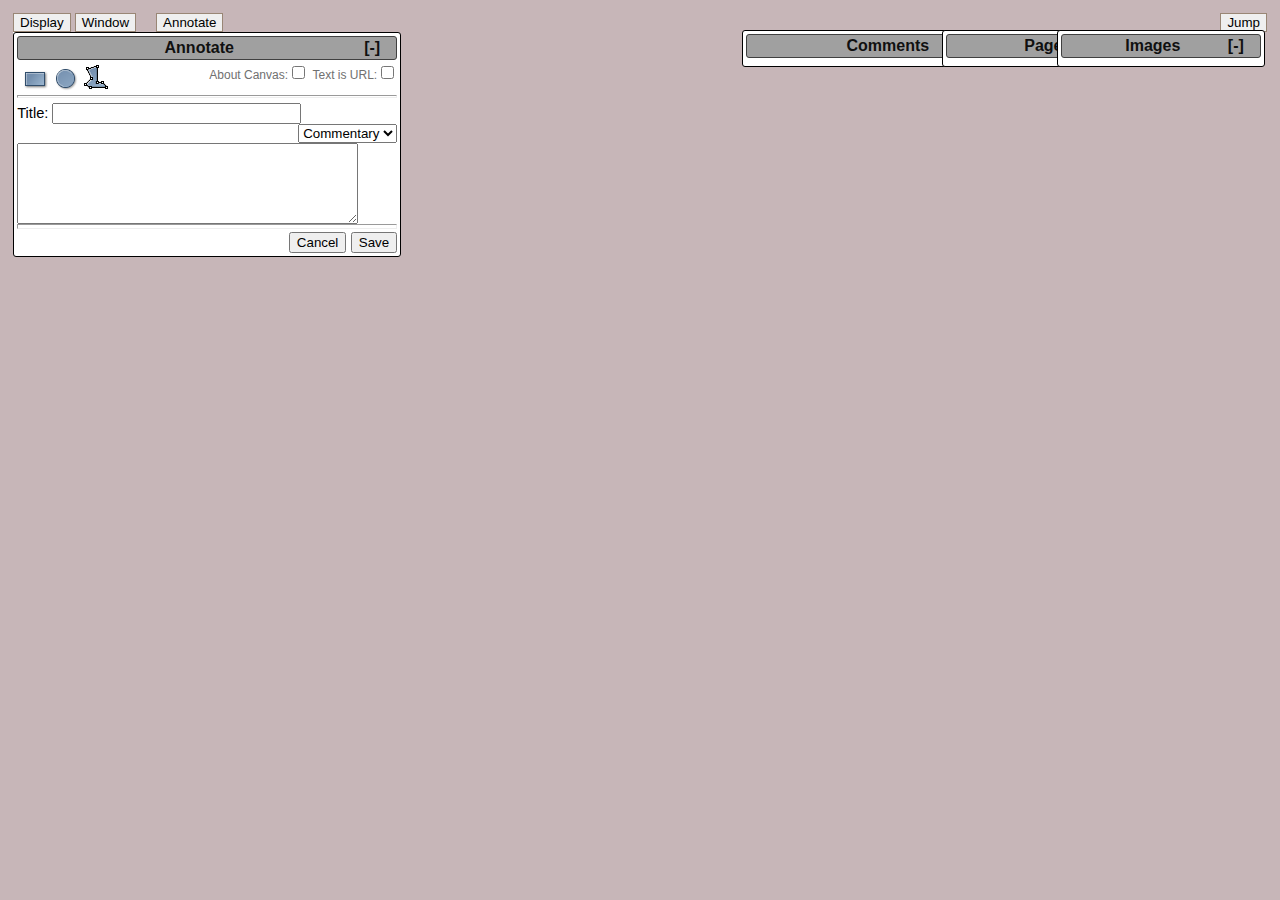
==== impl/index.html @ 6e1bc1b1 "initial commit" ====
<html>
  <head>
    <title id="page_title">Emic</title>

    <meta http-equiv="content-type" content="application/xhtml+xml; charset=utf-8" />
    <link rel="stylesheet" href="css/sc.css" type="text/css" />
    <link rel="stylesheet" href="css/smoothness/jquery-ui-1.8.16.custom.css" type="text/css" />

    <script src="js/jquery-1.6.1.min.js" type="text/javascript"></script>
    <script src="js/jquery-ui-1.8.13.custom.min.js" type="text/javascript"></script>
    <script src="js/jquery.rdfquery.rdfa.min-1.1.js" type="text/javascript"></script>
    <script src="js/jquery.rdf.turtle.js" type="text/javascript"></script>

    <script src="js/jquery.touchSwipe-1.2.4.js" type="text/javascript"></script>
    <script src="js/jquery.jplayer.min.js" type="text/javascript"></script>

    <script src="js/raphael.js" type="text/javascript"></script>
    <script src="js/scale.raphael.js" type="text/javascript"></script>
    <script src="js/uuid.js" type="text/javascript"></script>

    <script type="text/javascript" src="http://www.google.com/jsapi"></script>

    <!--   <script src="../impl/stable/sc_init.js" type="text/javascript"></script> -->
    <script src="../impl/stable/islandora_emic_init.js" type="text/javascript"></script>
    <script src="../impl/stable/sc_ui.js" type="text/javascript"></script>
    <script src="../impl/stable/sc_utils.js" type="text/javascript"></script>

    <script src="../impl/stable/sc_rdf.js" type="text/javascript"></script>
    <script src="../impl/stable/sc_rdfjson.js" type="text/javascript"></script>
    <script src="../impl/stable/sc_create.js" type="text/javascript"></script>
    <script src="../impl/stable/sc_gdata.js" type="text/javascript"></script>
    <script src="../impl/stable/sc_pastebin.js" type="text/javascript"></script>


    <script src="js/config.js" type="text/javascript"></script> 

  </head>

  <body>

    <!--  Info extracted from the javascript to make reinstancing easier -->
    <a href="" id="manifest"></a>

    <!-- Persist a single player and build new interface to it -->
    <div class="body">

      <div id="top_menu_bar">

        <button class="menu_head" id="show">Display</button>
        <button class="menu_head" id="view">Window</button>
        &nbsp; &nbsp;
        <button id="create_annotation" class="menu_button">Annotate</button>


        <span id="jquery_jplayer_1" class="jp-jplayer" style="width: 0px; background: green; height: 1px"></span>
        <span id="jp_interface_1" style="width: 0px">
          <span class="jp-video-play"></span>
          <span class="jp-play"></span>
          <span class="jp-pause"></span>
          <span class="jp-stop"></span>
          <span class="jp-seek-bar" style="width: 0px"></span>
          <span class="jp-play-bar" style="width: 0px"></span>
          <span class="jp-mute"></span>
          <span class="jp-unmute"></span>
          <span class="jp-volume-bar"></span>
          <span class="jp-volume-bar-value"></span>
          <span class="jp-current-time" style="font-size: 0px"></span>
          <span class="jp-duration" style="font-size: 0px"></span>
        </span>

        <span style="float: right">
          <span id="title" style="font-weight: bold"></span>
          &nbsp; &nbsp; &nbsp;
          <span id="prev" onclick="prevPage()"></span>
          <button class="menu_head" id="jump">Jump</button>
          <span id="next" onclick="nextPage()"></span>
        </span>
      </div>



      <ul class="menu_body" id="show_body">
        <li class="show_sort" id="li_comment">
          <span class="ui-icon ui-icon-arrowthick-2-n-s"></span>
          <span style="margin-left:10px">Commentary:</span>
          <span style="float:right"><input id="check_show_comment" type="checkbox" checked="true"></input> </span>
        </li>

        <li class="show_sort" id="li_audio">
          <span class="ui-icon ui-icon-arrowthick-2-n-s"></span>
          <span style="margin-left:10px">Audio: </span>
          <span style="float:right"><input id="check_show_audio" type="checkbox" checked="true"></input></span>
          <br/>
          <span>Volume:</span>
          <div id="slider_volume" style="height:8px;"></div>
        </li>
        <li class="show_sort" id="li_text">
          <span class="ui-icon ui-icon-arrowthick-2-n-s"></span>
          <span style="margin-left:10px">Texts: </span>
          <span style="float:right"><input id="check_show_text" type="checkbox" checked="true"></input></span>
        </li>
        <li class="show_sort" id="li_detailImg">
          <span class="ui-icon ui-icon-arrowthick-2-n-s"></span>
          <span style="margin-left:10px">Detail Images: </span>
          <span style="float:right"><input id="check_show_detailImg" type="checkbox" checked="true"></input></span>
        </li>
        <li class="show_sort" id="li_baseImg">
          <span class="ui-icon ui-icon-arrowthick-2-n-s"></span>
          <span style="margin-left:10px">Base Images:</span>
          <span style="float:right"><input id="check_show_baseImg" type="checkbox" checked="true"></input>
        </li>
      </ul>

      <ul class="menu_body" id="jump_body">
      </ul>

      <ul class="menu_body" id="view_body">
        <li>Show Image Selection: <span style="float:right"><input id="check_view_imgSel" type="checkbox" checked="true"></input></li>
        <li>Number of Folios: <span style="float:right" id="viewNumCanvas">1</span>
          <div id="slider_folios" style="height:8px;"></div></li>
        <li>Show Zoom Button: <span style="float:right"><input id="check_view_zpr" type="checkbox"></input></li>
        <li>Show Canvas URI: <span style="float:right"><input id="check_view_uri" type="checkbox"></input></li>
      </ul>


      <!--  Wrapper to create Canvas divs in -->
      <div id = "canvases">
      </div>



      <!--  Wrapper to create SVG divs in -->
      <div id="svg_wrapper">
      </div>

      <!--  Wrapper to create annotations in, then reposition -->
      <div id="annotations">
      </div>

      <div id="loadprogress"></div>

    </div>

    <div id="dialogs" width="500">

      <div id="create_annotation_box" style="width: 380px" class="dragBox ui-dialog ui-widget ui-corner-all ui-draggable ui-resizable">
        <div id="create_annos_header" class="dragHead ui-dialog-titlebar ui-widget-header ui-corner-all">
          <span>Annotate</span>
          <span class="dragShade" style="float:right;">[-]</span>
        </div>
        <div style="height: 3px;"></div>

        <div style="display:inline; margin-top: 3px; padding-left: 5px;">
          <img id="annoShape_rect" class="annoShape" src="imgs/draw_rect.png" style="padding-left: 2px; padding-top: 1px;"/>
          <img id="annoShape_circ" class="annoShape" src="imgs/draw_circ.png" style="padding-left: 1px;"/>
          <img id="annoShape_poly" class="annoShape" src="imgs/draw_poly.png" style="padding: 2px;"/>
          <span style="float:right">
            <span style="font-size:9pt;color:#707070;">About Canvas:<input type="checkbox" id="anno_aboutCanvas"></input></span>
            <span style="font-size:9pt;color:#707070;">Text is URL:<input type="checkbox" id="anno_isResource"></input></span>
          </span>
          <hr style="margin: 0px; padding: 0px; height: 1px;"/>
        </div>
        <div id="create_annos_block" class="dragBlock">
          <span style="font-size: 11pt;">Title: <input id="anno_title" type="text" size="28"></input></span>
          <span style="float:right"><select id="anno_type">
              <option value="comment">Commentary</option>
              <option value="transcription">Transcription</option>
            </select></span>
          <textarea id = "anno_text" cols="40" rows="5"></textarea>
          <hr style="margin: 0px; padding: 0px; height: 1px; padding-bottom: 2px;"/>
          <span style="width:200px;margin:0px;padding:0px;float:left">
            <ul id="create_body" style="width: 200px; list-style:none;font-size:10pt;margin:0;padding:0;">
            </ul>
          </span>
          <span style="float: right; padding-top: 3px;">
            <button class="diabutton" id="cancelAnno">Cancel</button>
            <button class="diabutton" id="saveAnno">Save</button>
          </span>
        </div>
      </div>

      <div id="comment_annos" class="dragBox ui-dialog ui-widget ui-corner-all ui-draggable ui-resizable">
        <div id="comment_annos_header" class="dragHead ui-dialog-titlebar ui-widget-header ui-corner-all">
          <span>Comments</span>
          <span class="dragShade" style="float:right;" id="comment_annos_showhide">[-]</span>
        </div>
        <div id="comment_annos_block" class="dragBlock"></div>
      </div>

      <div id="seqSel" class="dragBox ui-dialog ui-widget ui-corner-all ui-draggable ui-resizable">
        <div id="seqSel_header" class="dragHead ui-dialog-titlebar ui-widget-header ui-corner-all">
          <span>Page Sequences</span>
          <span class="dragShade" style="float:right;" id="seqSel_showhide">[-]</span>
        </div>
        <div id="seqSel_block" class="dragBlock"></div>
      </div>

      <div id="imgSel" class="dragBox ui-dialog ui-widget ui-corner-all ui-draggable ui-resizable">
        <div id="imgSel_header" class="dragHead ui-dialog-titlebar ui-widget-header ui-corner-all">
          <span>Images</span>
          <span class="dragShade" style="float:right;" id="imgSel_showhide">[-]</span>
        </div>
        <div id="imgSel_block" class="dragBlock"></div>
      </div>
    </div>

    <!--  At least one visible image needed for GData transport -->
    <div style="font-size:8pt">
      <img height="25" src="imgs/small-logo.png" style="padding: 0px; margin: 0px; border: 0px; border-top: 2px;" />
      Powered by SharedCanvas
    </div>
  </body>
</html>
---- impl/css/sc.css ----
body {
     background: #c7b6b8;
     padding: 5 5 5 5;
}

#canvasViewport {
  border: 1px solid #000;
  height: 600px;
  margin: 20px;
  overflow: hidden;
  position: relative;
  width: 600px;
}

#fullCanvasFrame {
  position: absolute;
  cursor: move;
}

.title {
       border: 1px solid black;
       position: relative;
       left: 10%;
       background: white;
       height: 100;
       width: 80%;
       text-align: left;
       padding: 0 0 0 30;
}

.titleInner {
	    position: absolute;
	    height: 30px;
	    top: 0px;
	    padding: 0 0 0 100;
	    margin: 0 0 0 0;
}

.titleMainText {
	    font-family: cursive;
	    font-weight: bold;
	    color: #D03030;
	    font-size: 40px;
}

.titleSubText {
	    font-family: cursive;
	    color: black;
	    font-size: 20px;
}

.links {
       position: absolute;
}

.content {
	 position: absolute;
	 top: 130px;
	 left: 200px;
	 right: 20px;
	 background: white;

	 padding: 3px;
	 border: 2px solid #707070;

}

.contentTitle {
	      font-family: cursive;
	      color: #D03030;
	      font-size: 18;
}

.bluedot {
	 color: #6060FF;
}

.pinkdot {
	 color: #FF60FF;
}

.menulist {
	  border: 1px dashed black;
	  background: #d0c0a0;
	  font-family: sans-serif;
	  padding: 1 1 1 1;
	  width: 180px;
	  font-size: 18px;

}

.menuhead {
	  text-align: center;
	  background: #fae1d4;
	  border: 1px solid #d0c0a0;
	  font-weight: bold;
	  padding: 3px;
}

.menuitem {
	  background: #ead1b4;
	  border: 1px solid #d0c0a0;
	  padding: 2 2 2 2;
}

#show_body li span.ui-icon { position: absolute; margin-left: -5px; }

.selectedItem {
	      color: black;
}

.menuitem LI:hover {
		background: #f4efd7
}

A:link {
       color: #77421c;
       text-decoration: none
}

:visited {
       color: #77421c;
       text-decoration: none
}

.modelDiagram {
	      float: right;
	      border: 1px solid black;
	      margin-left: 7px;
	      margin-right: 2px;
}


.svg_canvas_wrapper {
}

.canvas{
	position: absolute;
	background: white;
	border: 1px solid black;
}

.img_anno {
	position: absolute;
}

.img_annoClip {
	position: absolute;
}
.audio_anno {
	border: 1px solid #505050;
}

.audio_button {
	height: 32px;
}

.text_anno {
	background: #ffffaa;
	position:absolute;
	font-size: 10pt;
	text-align: justify;
}

.text_anno_rubric {
	color:red;
}

.text_anno_initial {
	font-size: 18pt;
	text-align: center;
}

.menu_head {
	border:1px solid #998675;
}


.menu_button {
	border:1px solid #998675;
}

.menu_body {
	z-index: 10000;
	position: absolute;
	margin:0;
	padding:0;
	list-style:none;
	font-family: Arial, Helvetica, sans-serif;
	font-size: 12px;
	display:none;
	width:184px;
	border-right:1px solid #998675;
	border-bottom:1px solid #998675;
	border-left:1px solid #998675;
}

.menubody_hover {
	background: #707070;
}

.menu_body li {
	background:#594e4b;
	font-size: 14px;
	color: white;
	padding-left: 10px;
	padding-right: 5px;
	padding-top: 7px;
	padding-bottom: 7px;
	list-style:none;
	margin: 0;
}
.menu_body li.alt {background:#463f3d;}

.canvasUri {
	z-index: 12000;
	background: white;
}

.create_box {
	font-size: 10pt;
	position: absolute;
}

#create_body li {
	padding-top:2px;
	padding-bottom: 2px;
	background: #a0a0a0;
	}

#create_body li.alt {
	background: #c0c0c0;
}


.create_annotation_box {
	font-size: 10pt;
	position: absolute;
	width: 400px;

	}

.comment_title {
	background: #e0e0e0;
	border-top: 1px solid black;
	border-bottom: 1px solid black;
	padding-left: 5px;

}

.comment_text {
	background: white;
	padding-left: 5px;
	margin-left: 5px;
	margin-right: 5px;
	border-left: 1px solid black;
	border-right: 1px solid black;
	border-bottom: 1px solid black;
}

.dragBox {
	background: white;
	width: 400px;
	z-index: 10000;
	border: 1px solid black;
	position: absolute;
}

.dragHead {
	text-align: center;
	background: #b0b0b0;
	border-bottom: 1px solid black;
	padding: 2 2 2 2;
	}

.dragBlock {
	background: white;
	padding-top: 5px;
}

#comment_annos {
	right: 230;
	top: 30;
}

#seqSel {
	right:30;
	top: 30;
}

#seqSel_block {
	padding-left: 3px;
}

#seqSel_block span {
	color: blue;
}

#imgSel {
	width: 200;
	right:15;
	top: 30;
}

.imgSel_txt {
	font-size: 12pt;
	padding-left: 8px;
}

.imgSelul {
	margin:0;
	padding:0;
	list-style:none;
	font-family: Arial, Helvetica, sans-serif;
	font-size: 12px;
	border-right:1px solid #998675;
	border-bottom:1px solid #998675;
	border-left:1px solid #998675;
}

.imgSelul li {
	background:#a0a0a0;
	font-size: 14px;
	color: black;
	padding-left: 10px;
	padding-right: 5px;
	padding-top: 4px;
	padding-bottom: 4px;
	list-style:none;
	margin: 0;
}
.imgSelul li.alt {background:#c0c0c0;}

.imgSel_canvas {
	font-weight: bold;
}

.iconMenuBar li {
	display: inline;
	list-style-type: none;
	padding-right: 20px;
}

.annoShapeLi {
	width: 25px;
	border: 1px solid black;
}


.waltersabstract {
	color: #303030;
	font-size: 10pt;
}


#seqList {
	list-style-type: none;
}

.seqItem {

}

.titleEdit {
	float: left;
	width: 350px;
}

.widthEdit {
	float: left;
	width: 50px;
}

.heightEdit {
	float: left;
	width: 50px;
}

.menuEdit {
	float: left;
	width: 50px;
}
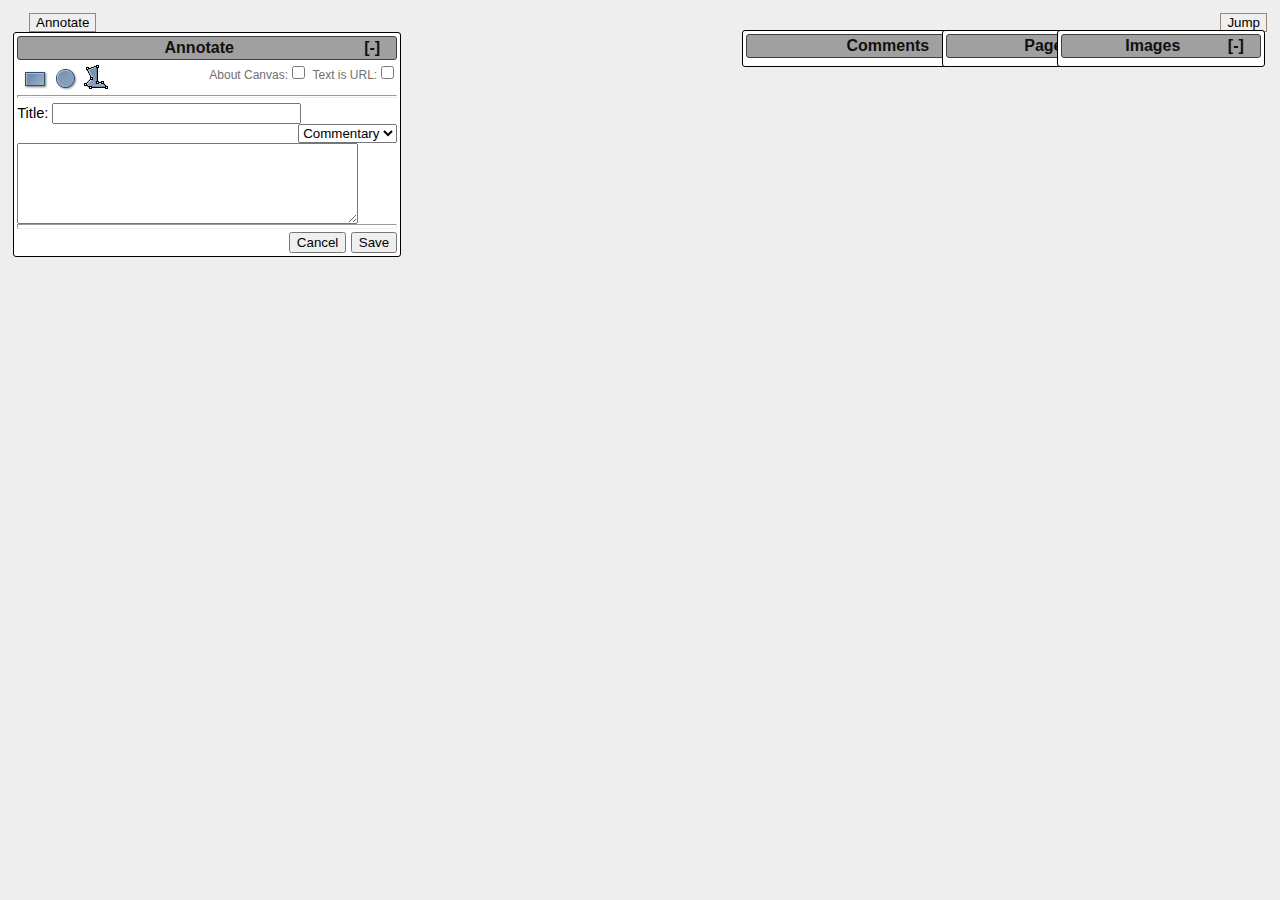
==== commit 5712e851: "Removed pink from css" ====
--- a/impl/index.html
+++ b/impl/index.html
@@ -46,27 +46,10 @@
 
       <div id="top_menu_bar">
 
-        <button class="menu_head" id="show">Display</button>
-        <button class="menu_head" id="view">Window</button>
+
         &nbsp; &nbsp;
         <button id="create_annotation" class="menu_button">Annotate</button>
 
-
-        <span id="jquery_jplayer_1" class="jp-jplayer" style="width: 0px; background: green; height: 1px"></span>
-        <span id="jp_interface_1" style="width: 0px">
-          <span class="jp-video-play"></span>
-          <span class="jp-play"></span>
-          <span class="jp-pause"></span>
-          <span class="jp-stop"></span>
-          <span class="jp-seek-bar" style="width: 0px"></span>
-          <span class="jp-play-bar" style="width: 0px"></span>
-          <span class="jp-mute"></span>
-          <span class="jp-unmute"></span>
-          <span class="jp-volume-bar"></span>
-          <span class="jp-volume-bar-value"></span>
-          <span class="jp-current-time" style="font-size: 0px"></span>
-          <span class="jp-duration" style="font-size: 0px"></span>
-        </span>
 
         <span style="float: right">
           <span id="title" style="font-weight: bold"></span>
@@ -115,7 +98,7 @@
       </ul>
 
       <ul class="menu_body" id="view_body">
-        <li>Show Image Selection: <span style="float:right"><input id="check_view_imgSel" type="checkbox" checked="true"></input></li>
+        <li>Show Image Selection: <span style="float:right"><input id="check_view_imgSel" type="checkbox"></input></li>
         <li>Number of Folios: <span style="float:right" id="viewNumCanvas">1</span>
           <div id="slider_folios" style="height:8px;"></div></li>
         <li>Show Zoom Button: <span style="float:right"><input id="check_view_zpr" type="checkbox"></input></li>
--- a/impl/css/sc.css
+++ b/impl/css/sc.css
@@ -1,5 +1,5 @@
 body {
-     background: #c7b6b8;
+     background: #eeeeee;
      padding: 5 5 5 5;
 }
 
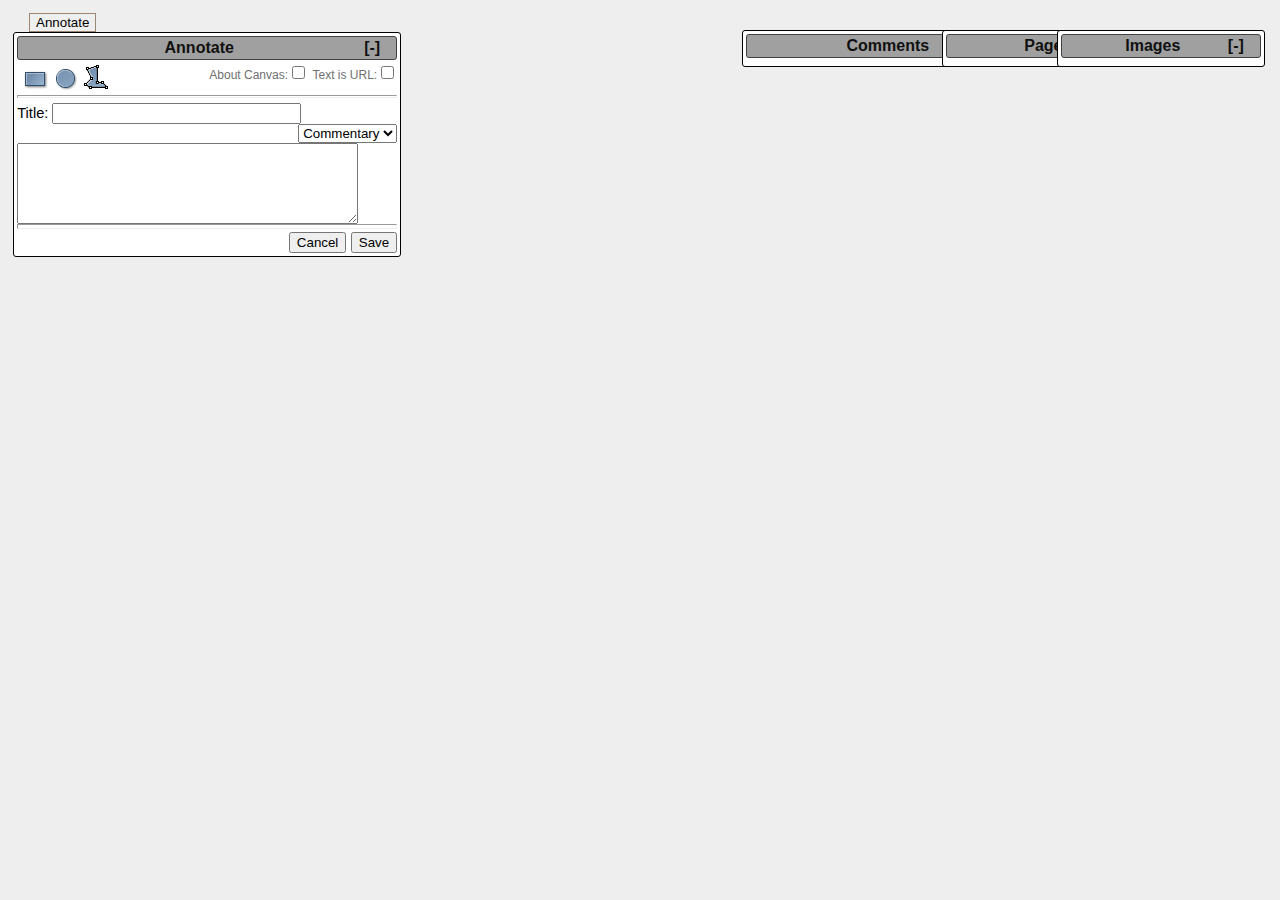
==== commit 6fbc86f4: "Removed old jump button" ====
--- a/impl/index.html
+++ b/impl/index.html
@@ -55,7 +55,7 @@
           <span id="title" style="font-weight: bold"></span>
           &nbsp; &nbsp; &nbsp;
           <span id="prev" onclick="prevPage()"></span>
-          <button class="menu_head" id="jump">Jump</button>
+          
           <span id="next" onclick="nextPage()"></span>
         </span>
       </div>
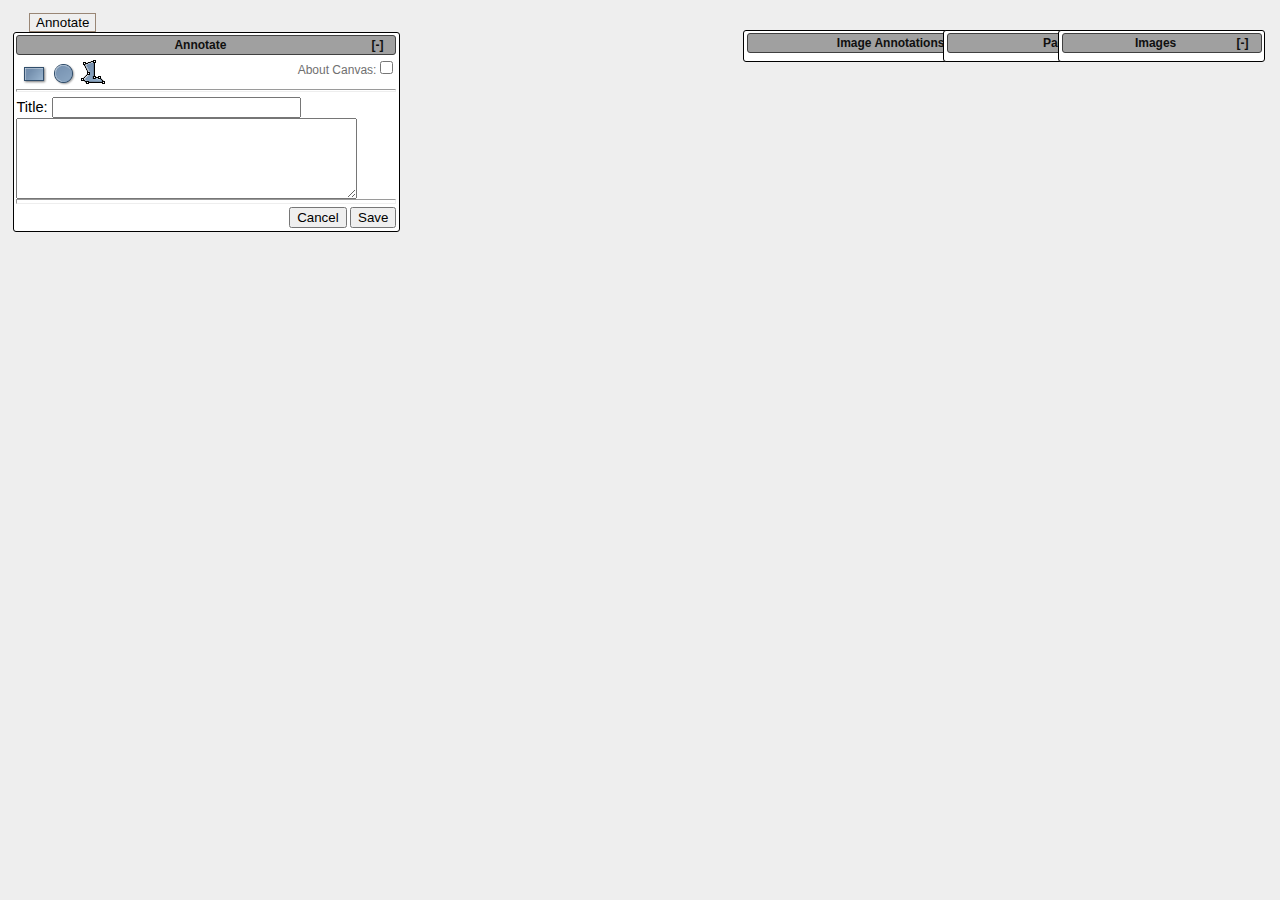
==== commit c7a0e7a5: "Cleanup" ====
--- a/impl/index.html
+++ b/impl/index.html
@@ -139,13 +139,13 @@
           <img id="annoShape_poly" class="annoShape" src="imgs/draw_poly.png" style="padding: 2px;"/>
           <span style="float:right">
             <span style="font-size:9pt;color:#707070;">About Canvas:<input type="checkbox" id="anno_aboutCanvas"></input></span>
-            <span style="font-size:9pt;color:#707070;">Text is URL:<input type="checkbox" id="anno_isResource"></input></span>
+            
           </span>
           <hr style="margin: 0px; padding: 0px; height: 1px;"/>
         </div>
         <div id="create_annos_block" class="dragBlock">
           <span style="font-size: 11pt;">Title: <input id="anno_title" type="text" size="28"></input></span>
-          <span style="float:right"><select id="anno_type">
+          <span style="float:right" hidden ="true"><select id="anno_type">
               <option value="comment">Commentary</option>
               <option value="transcription">Transcription</option>
             </select></span>
@@ -164,7 +164,7 @@
 
       <div id="comment_annos" class="dragBox ui-dialog ui-widget ui-corner-all ui-draggable ui-resizable">
         <div id="comment_annos_header" class="dragHead ui-dialog-titlebar ui-widget-header ui-corner-all">
-          <span>Comments</span>
+          <span>Image Annotations</span>
           <span class="dragShade" style="float:right;" id="comment_annos_showhide">[-]</span>
         </div>
         <div id="comment_annos_block" class="dragBlock"></div>
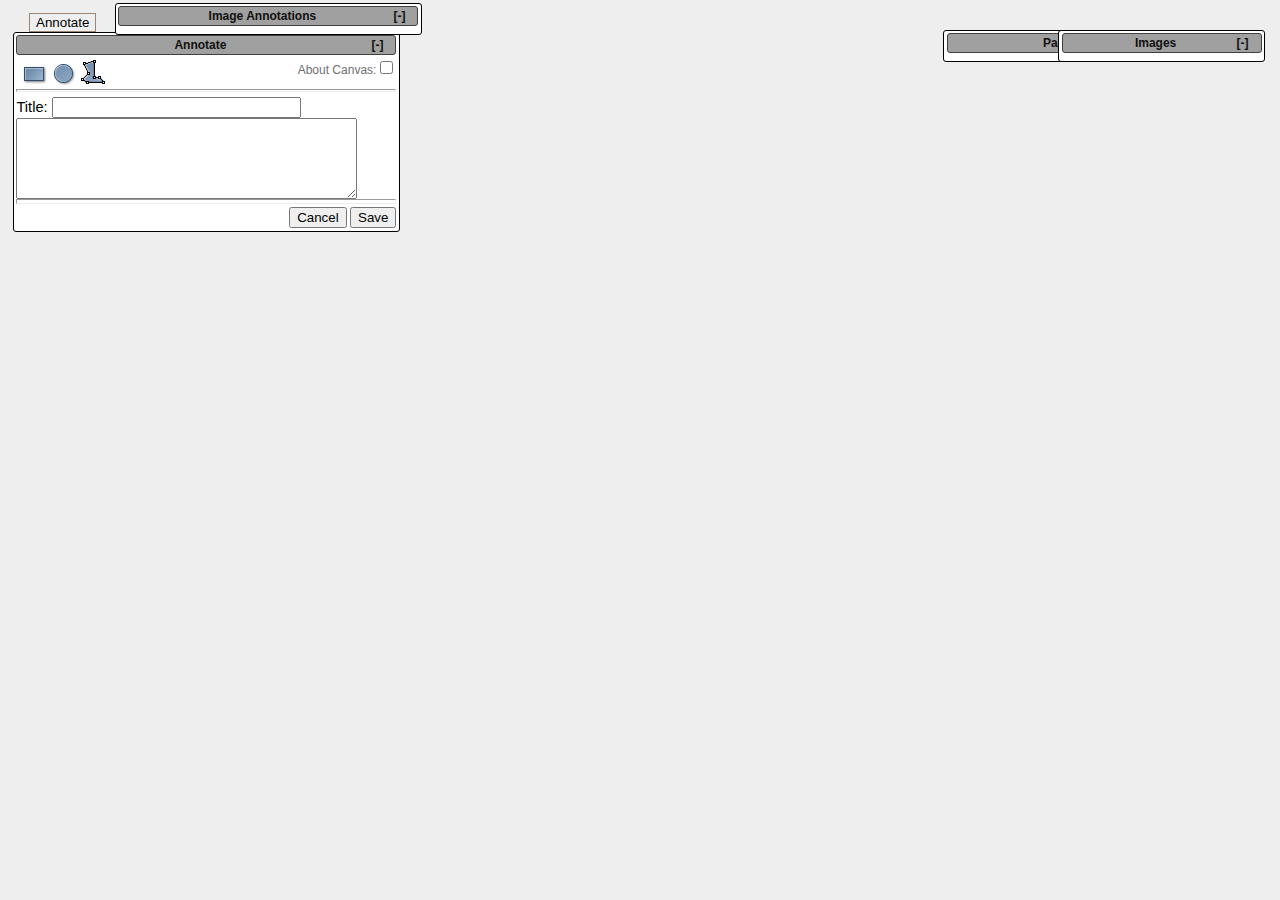
==== commit b19a7024: "Added css" ====
--- a/impl/index.html
+++ b/impl/index.html
@@ -5,6 +5,7 @@
     <meta http-equiv="content-type" content="application/xhtml+xml; charset=utf-8" />
     <link rel="stylesheet" href="css/sc.css" type="text/css" />
     <link rel="stylesheet" href="css/smoothness/jquery-ui-1.8.16.custom.css" type="text/css" />
+    <link rel="stylesheet" href="css/emic_canvas.css" type="text/css" />
 
     <script src="js/jquery-1.6.1.min.js" type="text/javascript"></script>
     <script src="js/jquery-ui-1.8.13.custom.min.js" type="text/javascript"></script>
--- a/impl/css/emic_canvas.css
+++ b/impl/css/emic_canvas.css
@@ -0,0 +1,8 @@
+/* Image annotation dialog boxes */
+
+#comment_annos
+{
+  top: 3px;
+  left: 115px;
+  right: auto; 
+}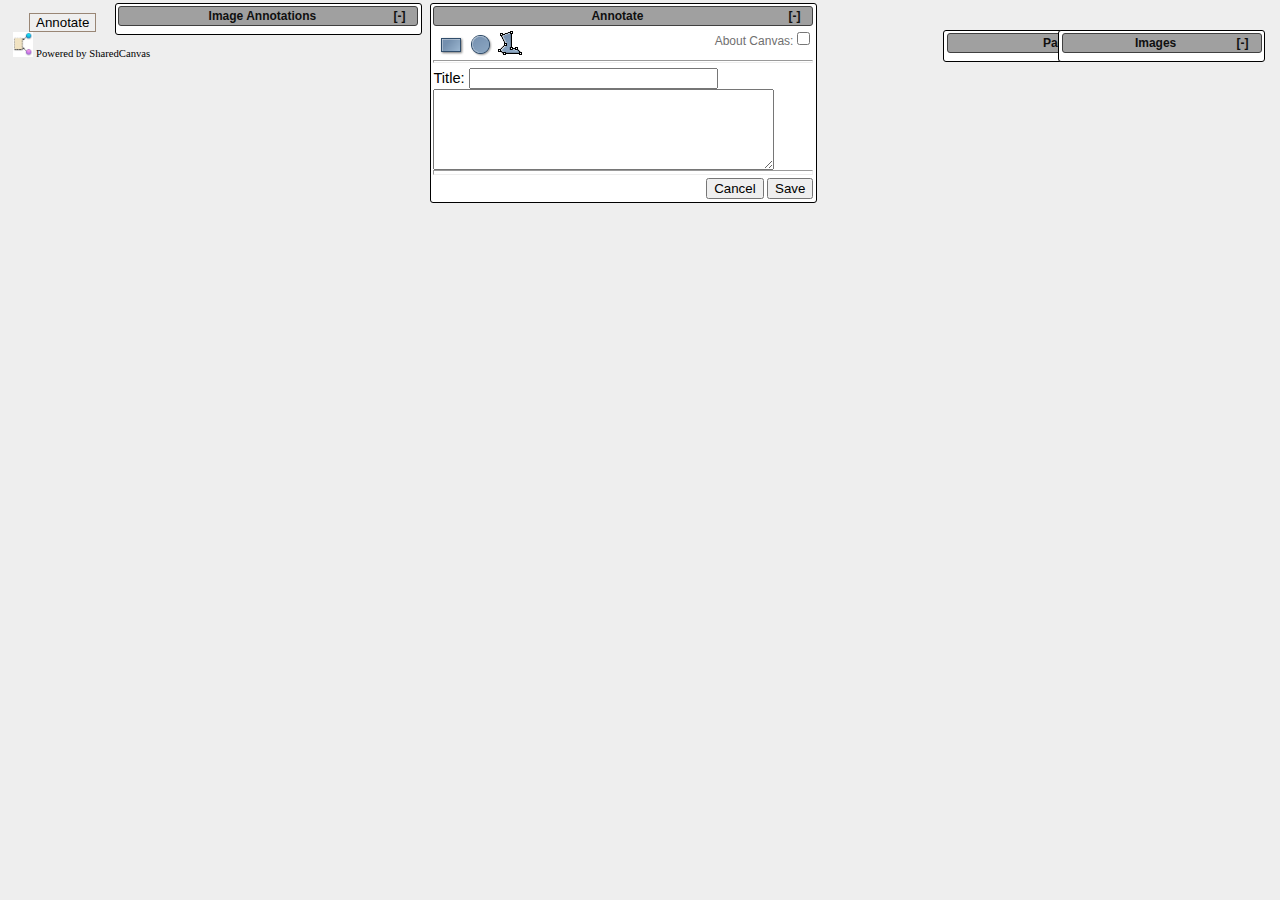
==== commit 057b8426: "positioning of dialog boxes" ====
--- a/impl/index.html
+++ b/impl/index.html
@@ -4,8 +4,8 @@
 
     <meta http-equiv="content-type" content="application/xhtml+xml; charset=utf-8" />
     <link rel="stylesheet" href="css/sc.css" type="text/css" />
+    <link rel="stylesheet" href="css/emic_canvas.css" type="text/css" />
     <link rel="stylesheet" href="css/smoothness/jquery-ui-1.8.16.custom.css" type="text/css" />
-    <link rel="stylesheet" href="css/emic_canvas.css" type="text/css" />
 
     <script src="js/jquery-1.6.1.min.js" type="text/javascript"></script>
     <script src="js/jquery-ui-1.8.13.custom.min.js" type="text/javascript"></script>
--- a/impl/css/emic_canvas.css
+++ b/impl/css/emic_canvas.css
@@ -5,4 +5,11 @@
   top: 3px;
   left: 115px;
   right: auto; 
+}
+
+#create_annotation_box
+{
+  top: 3px;
+  left: 430px;
+  right: auto;
 }